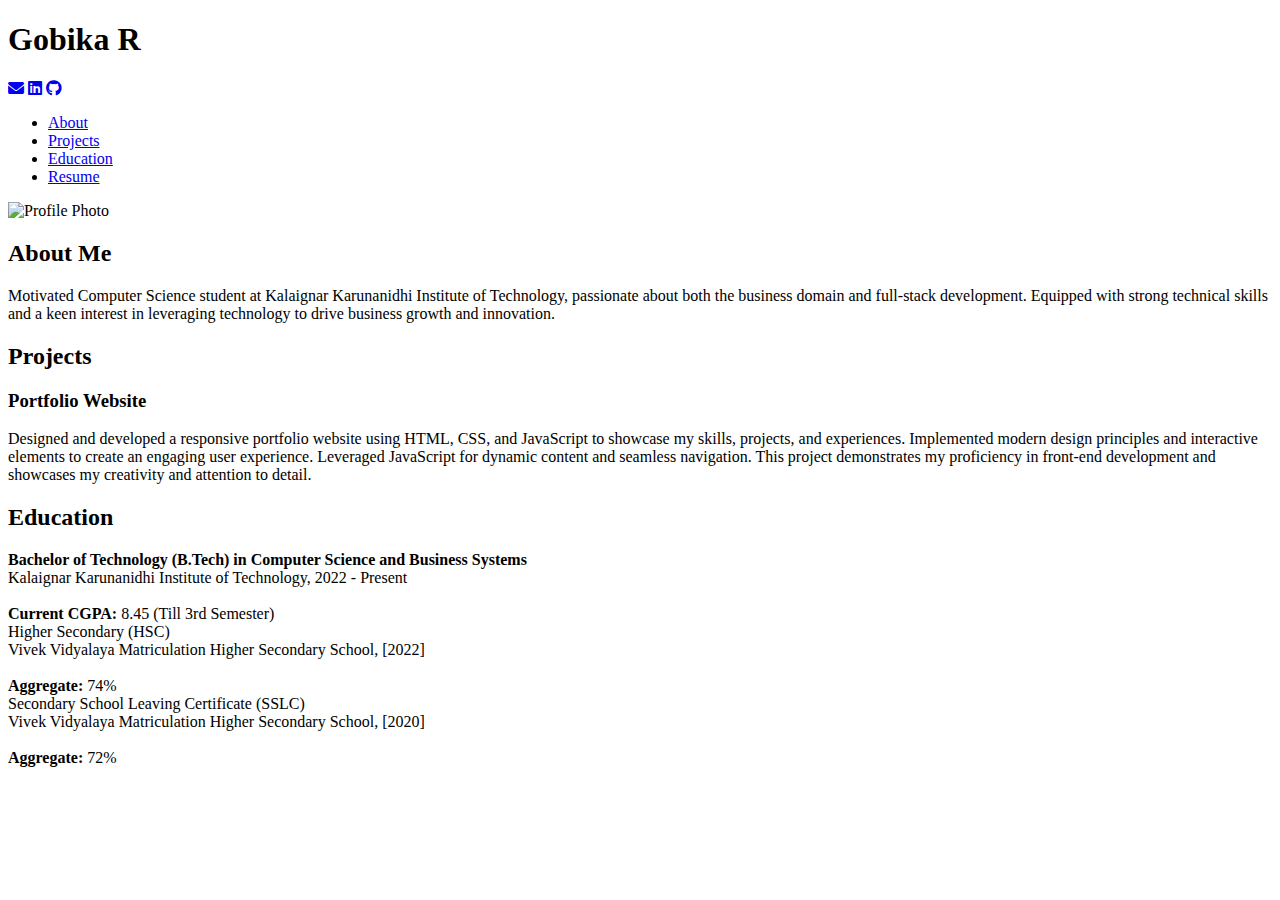
==== portfolio.html @ 6eb656e2 "Create portfolio.html" ====
<!DOCTYPE html>
<html lang="en">
<head>
    <meta charset="UTF-8">
    <meta name="viewport" content="width=device-width, initial-scale=1.0">
    <title>My Portfolio</title>
    <link rel="stylesheet" href="https://cdnjs.cloudflare.com/ajax/libs/font-awesome/6.0.0-beta3/css/all.min.css">
    <link rel="stylesheet" href="portfolio.css">
</head>
<body>
    <header>
        <h1>Gobika R</h1>
        <div class="contact-info">
            <a href="mailto:gopika12366@example.com"><i class="fas fa-envelope"></i></a>
            <a href="https://www.linkedin.com/" target="_blank"><i class="fab fa-linkedin"></i></a>
            <a href="https://github.com/" target="_blank"><i class="fab fa-github"></i></a>
        </div>
        <nav>
            <ul>
                <li><a href="#" class="nav-link" data-target="about">About</a></li>
                <li><a href="#" class="nav-link" data-target="projects">Projects</a></li>
                <li><a href="#" class="nav-link" data-target="education">Education</a></li>
                <li><a href="C:\Users\S.DESHIK\gopika portfolio" class="nav-link" target="_blank">Resume</a></li>
            </ul>
        </nav>
    </header>
    
    <section id="about" class="section">
        <div class="profile-photo">
            <img src="C:\Users\S.DESHIK\gopika portfolio\prof.jpg" alt="Profile Photo">
        </div>
        
        <div class="description">
            <h2>About Me</h2>
            <p>Motivated Computer Science student at Kalaignar Karunanidhi Institute of Technology, passionate about both the business domain and full-stack development. Equipped with strong technical skills and a keen interest in leveraging technology to drive business growth and innovation.</p>
        </div>
    </section>

    <section id="projects" class="section">
        <h2>Projects</h2>
        <div class="project">
            <h3>Portfolio Website</h3>
            <p>Designed and developed a responsive portfolio website using HTML, CSS, and JavaScript to showcase my skills, projects, and experiences. Implemented modern design principles and interactive elements to create an engaging user experience. Leveraged JavaScript for dynamic content and seamless navigation. This project demonstrates my proficiency in front-end development and showcases my creativity and attention to detail.</p>
        </div>
        
        <!-- Add more projects as needed -->
    </section>

    <section id="education" class="section">
        <h2>Education</h2>
        <p><b>Bachelor of Technology (B.Tech) in Computer Science and Business Systems</b><br>
            Kalaignar Karunanidhi Institute of Technology, 2022 - Present<br><br>
            
            <b>Current CGPA:</b> 8.45 (Till 3rd Semester)<br>
            Higher Secondary (HSC)<br>
            Vivek Vidyalaya Matriculation Higher Secondary School, [2022]<br><br>
            
            <b>Aggregate:</b> 74%<br>
            Secondary School Leaving Certificate (SSLC)<br>
            Vivek Vidyalaya Matriculation Higher Secondary School, [2020]<br><br>
            
            <b>Aggregate:</b> 72%<br>
        </p>
    </section>
    <!-- Other sections as needed -->

    <script src="portfolio.js"></script>
</body>
</html>
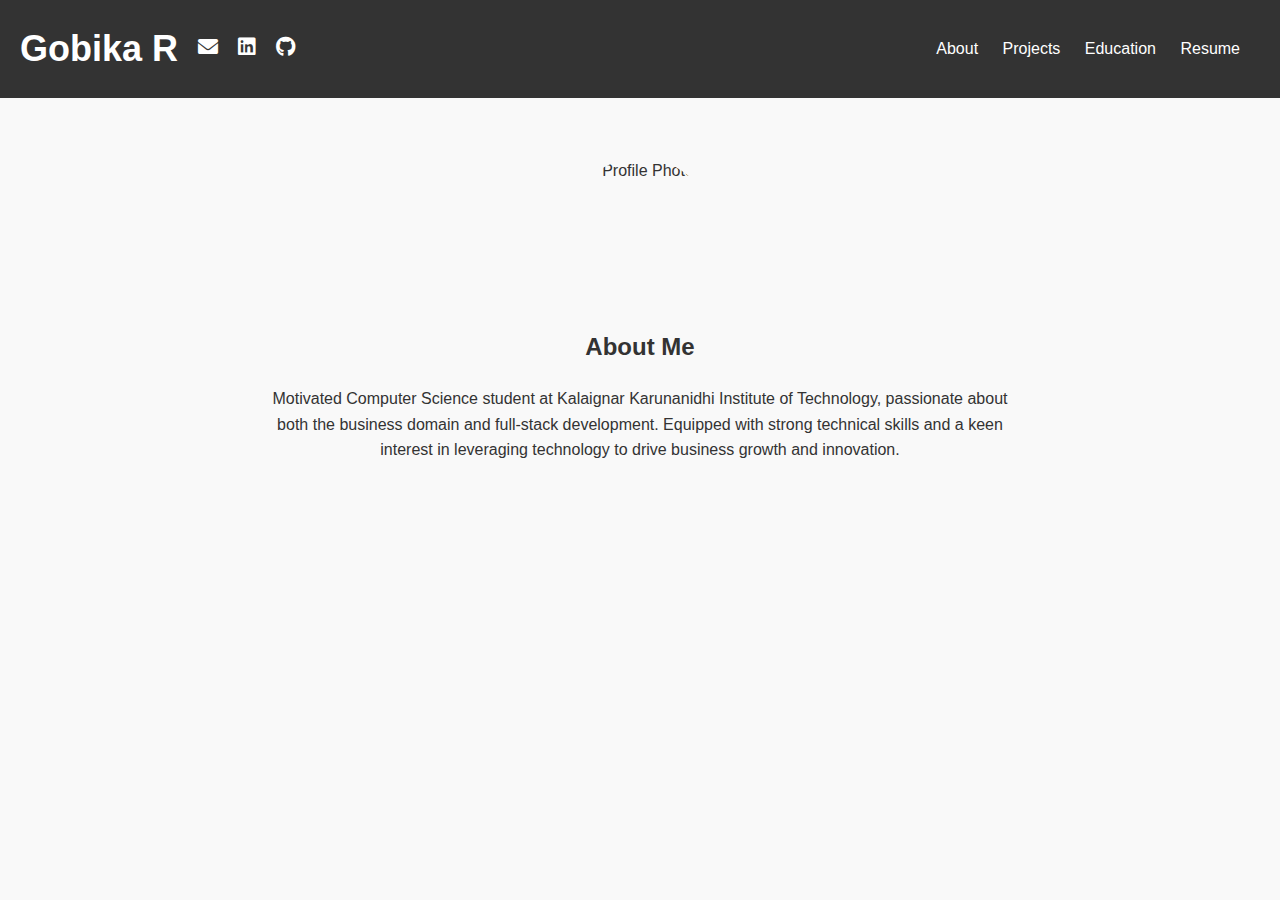
==== commit 97fdc9e2: "Update portfolio.html" ====
--- a/portfolio.html
+++ b/portfolio.html
@@ -20,14 +20,14 @@
                 <li><a href="#" class="nav-link" data-target="about">About</a></li>
                 <li><a href="#" class="nav-link" data-target="projects">Projects</a></li>
                 <li><a href="#" class="nav-link" data-target="education">Education</a></li>
-                <li><a href="C:\Users\S.DESHIK\gopika portfolio" class="nav-link" target="_blank">Resume</a></li>
+                <li><a href="C:\Users\gopika portfolio" class="nav-link" target="_blank">Resume</a></li>
             </ul>
         </nav>
     </header>
     
     <section id="about" class="section">
         <div class="profile-photo">
-            <img src="C:\Users\S.DESHIK\gopika portfolio\prof.jpg" alt="Profile Photo">
+            <img src="C:\Users\gopika portfolio\prof.jpg" alt="Profile Photo">
         </div>
         
         <div class="description">
--- a/portfolio.css
+++ b/portfolio.css
@@ -0,0 +1,104 @@
+/* Reset default styles */
+* {
+    margin: 0;
+    padding: 0;
+    box-sizing: border-box;
+}
+
+/* Body styles */
+body {
+    font-family: Arial, sans-serif;
+    line-height: 1.6;
+    background-color: #f9f9f9;
+    color: #333;
+}
+
+/* Header styles */
+header {
+    background-color: #333;
+    color: #fff;
+    padding: 20px;
+    text-align: center;
+    display: flex;
+    justify-content: space-between;
+    align-items: center;
+}
+
+header h1 {
+    font-size: 36px;
+    margin-right: 20px; /* Add margin to the right */
+}
+
+.contact-info {
+    display: flex;
+    align-items: center;
+}
+
+.contact-info a {
+    margin-right: 20px;
+}
+
+.contact-info i {
+    font-size: 20px;
+    color: #fff; /* Change icon color to white */
+}
+
+nav {
+    flex-grow: 1;
+    text-align: right;
+    margin-left: auto; /* Push navigation to the right */
+}
+
+nav ul {
+    list-style: none;
+    margin: 0;
+    padding: 0;
+}
+
+nav ul li {
+    display: inline;
+    margin-right: 20px; /* Add margin between navigation items */
+}
+
+nav ul li a {
+    color: #fff;
+    text-decoration: none;
+}
+
+/* Section styles */
+.section {
+    text-align: center;
+    margin: 40px auto;
+    padding: 20px;
+    max-width: 800px;
+}
+
+.section h2 {
+    font-size: 24px;
+    margin-bottom: 20px;
+    color: #333;
+}
+
+.profile-photo {
+    margin: 0 auto 20px auto;
+}
+
+.profile-photo img {
+    width: 150px;
+    height: 150px;
+    border-radius: 50%;
+    display: block;
+    margin: 0 auto;
+}
+
+.project {
+    background-color: #fff;
+    padding: 20px;
+    margin-bottom: 20px;
+    border-radius: 5px;
+    box-shadow: 0 2px 5px rgba(0, 0, 0, 0.1);
+}
+
+.project h3 {
+    margin-bottom: 10px;
+}
